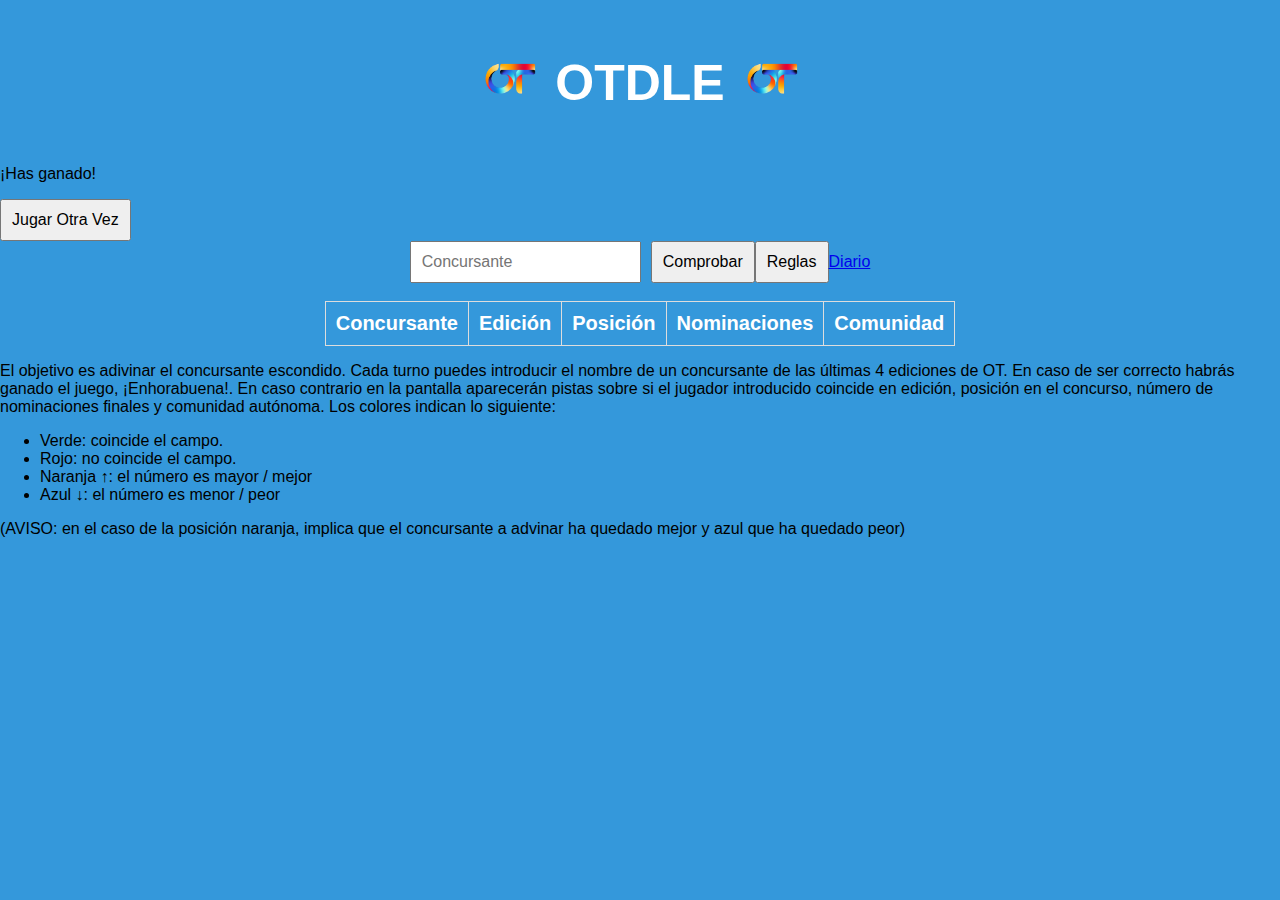
==== random.html @ d56ae886 "Add files via upload" ====
<!DOCTYPE html>
<html lang="en">
<head>
  <meta charset="UTF-8">
  <meta name="viewport" content="width=device-width, initial-scale=1.0">
  <title>OTDLE</title>
  <link rel="stylesheet" href="style.css">
  
  <script type="text/javascript" src="dataset_random.js"></script>
  <script type="text/javascript" src="script_random.js"></script>
</head>
<body>
  <h1>
    <img src="./logo.png" alt="Logo" class="logo">
    OTDLE
    <img src="./logo.png" alt="Logo" class="logo">
  </h1>
  
  <div id="dialog">
    <p>¡Has ganado!</p>
    <button id="jugar" onclick="random()">Jugar Otra Vez</button>
  </div>
  
  <div class="input-container"">
    <input type="text" id="guess_input" placeholder="Concursante">
    <button type="button" onclick="validate()" style="float: right">Comprobar</button> 
    <button id="reglas" onclick="document.getElementById('aviso').setAttribute('data-on','on')">Reglas</button>
    <a href="index.html" class="button">Diario</a>
  </div>
  <br>
  <table id="guesses">
    <thead>
      <th>Concursante</th>
      <th>Edición</th>
      <th>Posición</th>
      <th>Nominaciones</th>
      <th>Comunidad</th>
    </thead>
    <tbody id="tableBody">
    </tbody>
  </table>
  <div  class="panel" id="aviso" data-on="off" onclick="this.setAttribute('data-on','off')">
    <div>
      <p>
        El objetivo es adivinar el concursante escondido.
        Cada turno puedes introducir el nombre de un concursante de las últimas 4 ediciones de OT.
        En caso de ser correcto habrás ganado el juego, ¡Enhorabuena!.
        En caso contrario en la pantalla aparecerán pistas sobre si el jugador introducido coincide en edición, posición en el concurso, número de nominaciones finales y comunidad autónoma.
        Los colores indican lo siguiente:
      <ul>
        <li>Verde: coincide el campo.</li>
        <li>Rojo: no coincide el campo.</li>
        <li>Naranja ↑: el número es mayor / mejor</li>
        <li>Azul ↓: el número es menor / peor</li>
      </ul>
      (AVISO: en el caso de la posición naranja, implica que el concursante a advinar ha quedado mejor y azul que ha quedado peor)
      </p>
    </div>
  </div>
</body>
</html>
---- style.css ----
body {
  margin: 0;
  padding: 0;
  font-family: 'Arial', sans-serif;
  background-color: #3498db; /* Blue background for the top part of the page */
}

h1 {
  text-align: center;
  color: #fff; /* White color for the title */
  font-size: 50px;
  padding: 20px 0; /* Add padding to the top of the page */
}

.logo {
  width: 64px; /* Adjust the width of the logo as needed */
  height: auto; /* Maintain the aspect ratio */
  margin-right: 0; /* Add margin to the right for spacing */
}

input {
  padding: 10px;
  font-size: 16px;
  margin-right: 10px;
}

button {
  padding: 10px;
  font-size: 16px;
  cursor: pointer;
}

.input-container {
      display: flex;
      align-items: center;
      justify-content: center;
}

table {
  width: 40%;
  margin: 0 auto; /* Center the table on the page */
  border-collapse: collapse;
  background-color: #fff; /* White background for the table */
}

th, td {
  padding: 10px;
  text-align: center;
  border: 1px solid #ddd;
  font-size: 20px;
}

/* Style the table header */
th {
  background-color: #3498db;
  color: #fff;
}
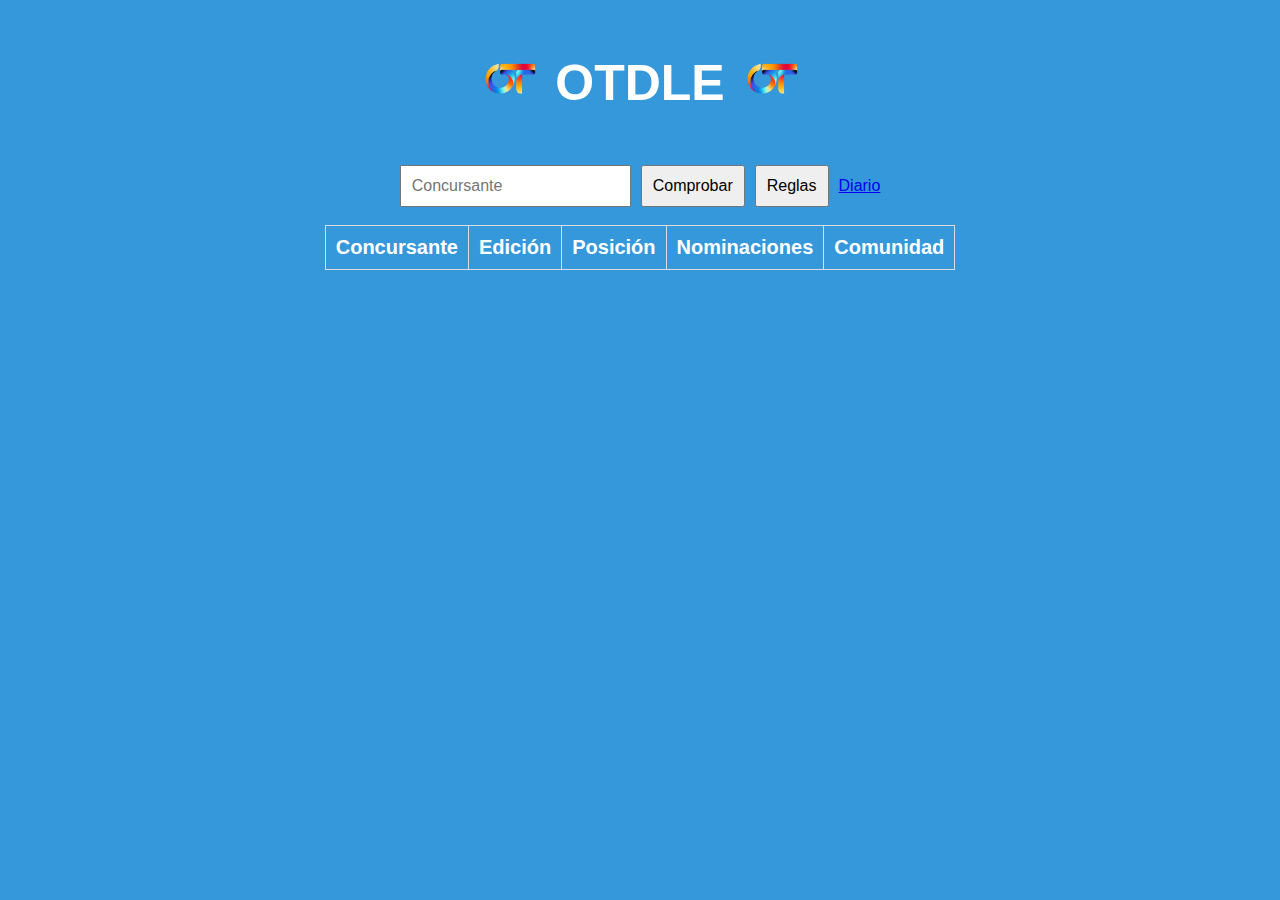
==== commit d72f01a0: "Update random.html" ====
--- a/random.html
+++ b/random.html
@@ -41,20 +41,17 @@
   </table>
   <div  class="panel" id="aviso" data-on="off" onclick="this.setAttribute('data-on','off')">
     <div>
-      <p>
         El objetivo es adivinar el concursante escondido.
-        Cada turno puedes introducir el nombre de un concursante de las últimas 4 ediciones de OT.
-        En caso de ser correcto habrás ganado el juego, ¡Enhorabuena!.
-        En caso contrario en la pantalla aparecerán pistas sobre si el jugador introducido coincide en edición, posición en el concurso, número de nominaciones finales y comunidad autónoma.
-        Los colores indican lo siguiente:
+        Cada turno puedes introducir el nombre de un concursante de las últimas 4 ediciones.
+        En caso de ser correcto habrás ganado el juego,
+        En caso contrario en la pantalla aparecerán pistas por colores sobre si el jugador coincide en edición, posición, nº nominaciones finales y comunidad autónoma.
       <ul>
         <li>Verde: coincide el campo.</li>
         <li>Rojo: no coincide el campo.</li>
-        <li>Naranja ↑: el número es mayor / mejor</li>
-        <li>Azul ↓: el número es menor / peor</li>
+        <li>Naranja ↑: el número es mayor</li>
+        <li>Azul ↓: el número es menor</li>
       </ul>
-      (AVISO: en el caso de la posición naranja, implica que el concursante a advinar ha quedado mejor y azul que ha quedado peor)
-      </p>
+      (AVISO: en posición naranja implica que el concursante ha quedado mejor y azul que ha quedado peor)
     </div>
   </div>
 </body>
--- a/style.css
+++ b/style.css
@@ -28,6 +28,7 @@
   padding: 10px;
   font-size: 16px;
   cursor: pointer;
+  margin-right: 10px;
 }
 
 .input-container {
@@ -55,3 +56,66 @@
   background-color: #3498db;
   color: #fff;
 }
+
+.panel{
+position: absolute;
+top:0;
+left:0;
+display:flex;
+justify-content: center;
+align-items: center;
+height:100%;
+width: 100%;
+transition: transform 300ms;
+z-index:-1;
+}
+.panel div{  
+display:flex;
+flex-direction:column;
+justify-content: center;
+align-items: center;
+background: beige;
+width: 400px;
+height:400px;
+z-index:1000;
+padding: 20px;
+border-radius: 10px;
+box-shadow: 0 0 10px rgba(0, 0, 0, 0.3);
+}
+.panel[data-on='on'] 
+{
+transform: scale(1);
+z-index: 999;
+}
+.panel[data-on='off'] 
+{
+transform: scale(0);
+}
+
+p {
+  font-size: 16px;
+  line-height: 1.5;
+  text-align: justify;
+  margin-bottom: 20px;
+  margin-right:10px
+}
+
+#dialog {
+  display: none;
+  position: fixed;
+  top: 50%;
+  left: 50%;
+  transform: translate(-50%, -50%);
+  padding: 20px;
+  background-color: #fff;
+  border: 1px solid #ccc;
+  box-shadow: 0 0 10px rgba(0, 0, 0, 0.2);
+  z-index: 999;
+}
+
+#googleBtn, #twitterBtn {
+  margin: 10px;
+  padding: 10px;
+  font-size: 16px;
+  cursor: pointer;
+}
